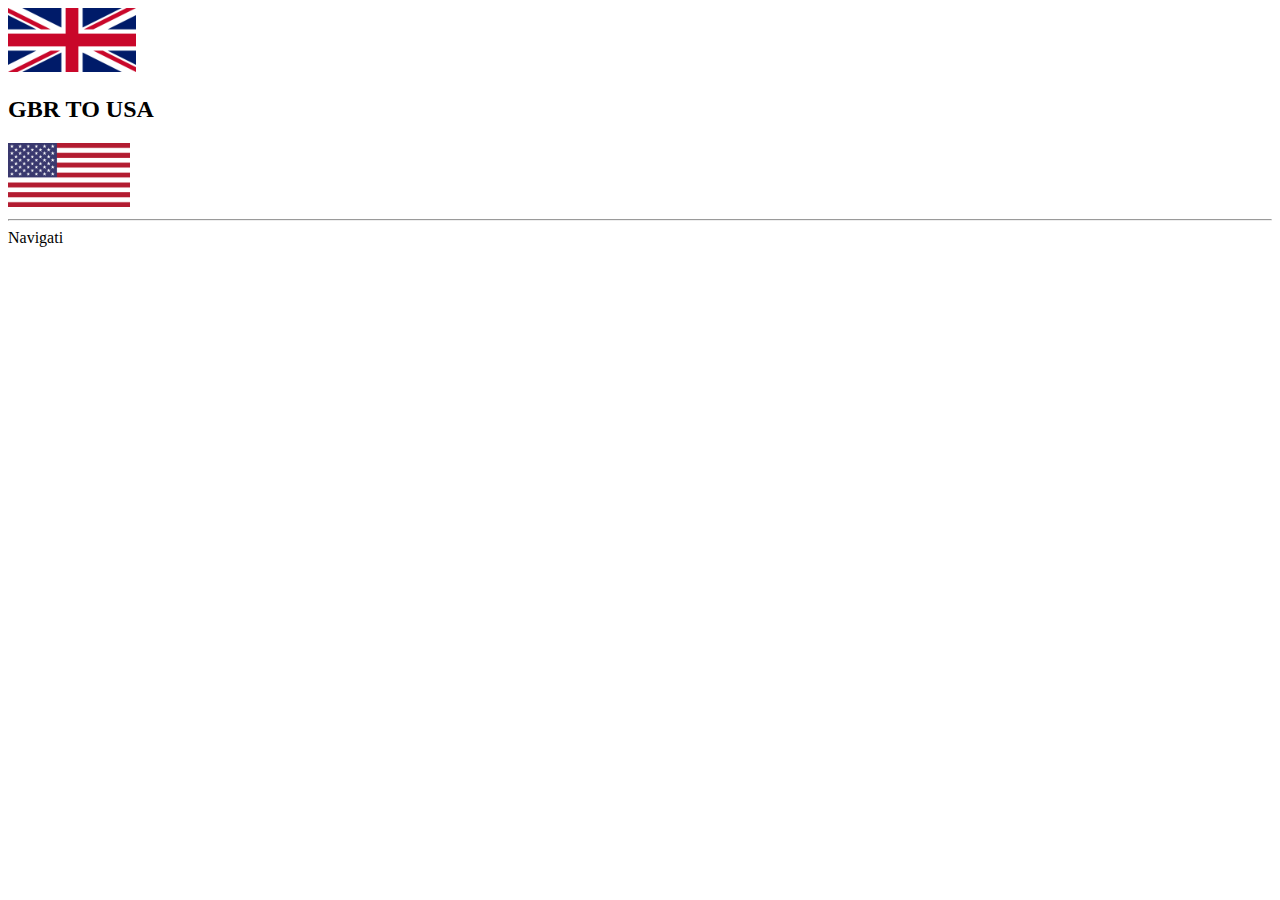
==== lib/lib.html @ 5f8c1e3b "docs: created lib.html" ====
<!DOCTYPE html>
<html lang="en">
<head>
    <meta charset="UTF-8">
    <meta http-equiv="X-UA-Compatible" content="IE=edge">
    <meta name="viewport" content="width=device-width, initial-scale=1.0">
    <title>Translator</title>
</head>
<body>

    <!-- Header Section -->
    <header>
        <img style="max-width: 10rem; max-height: 4rem;" src="/image/GBR1.png">
    <h2>
        GBR TO USA
    </h2>
    <img style="max-width: 10rem; max-height: 4rem;" src="/image/AMR.png"> 
    </header>
    

    <hr/>

    Navigati


</body>
</html>
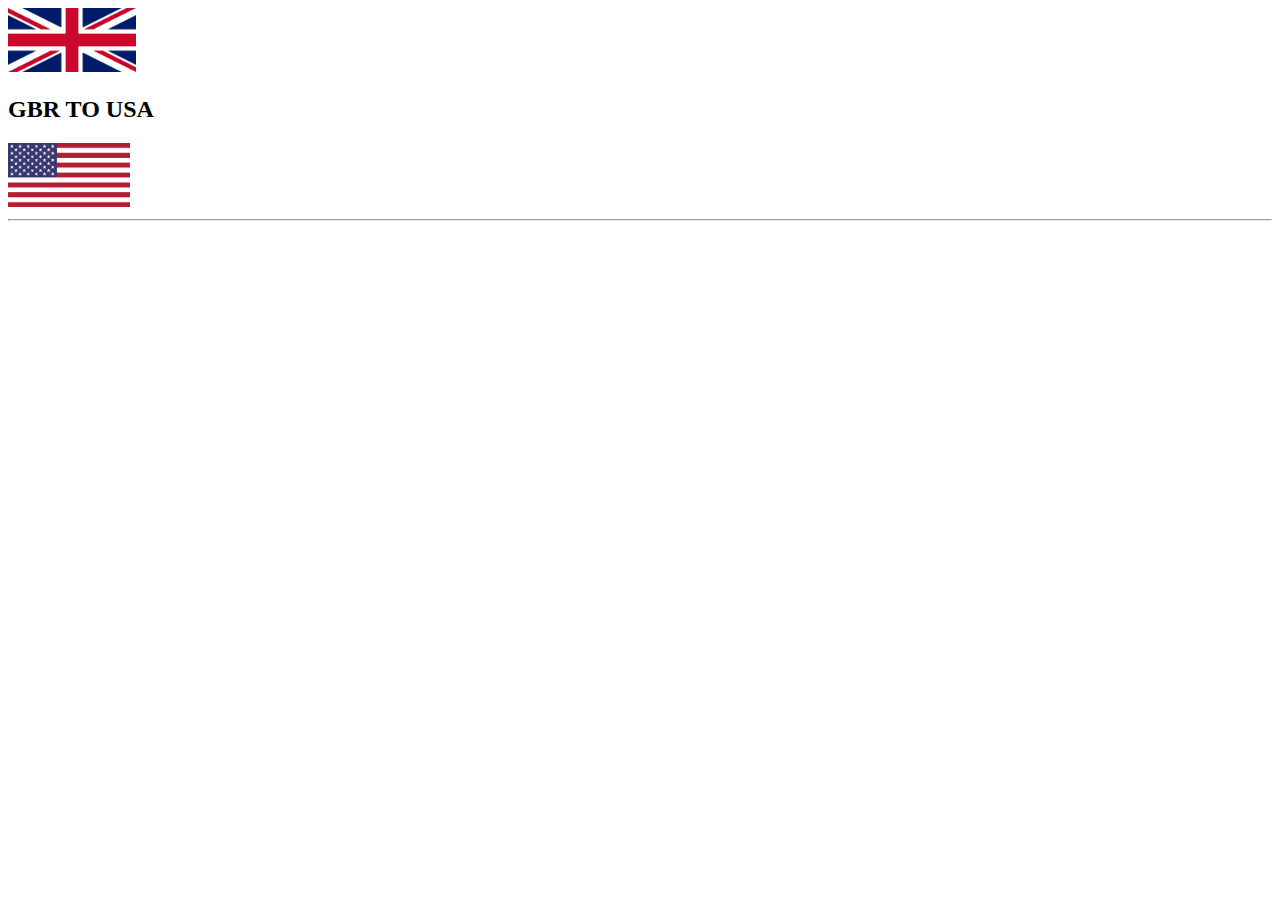
==== commit e4343cc8: "Update lib.html" ====
--- a/lib/lib.html
+++ b/lib/lib.html
@@ -20,7 +20,7 @@
 
     <hr/>
 
-    Navigati
+    <!-- Navigation -->
 
 
 </body>
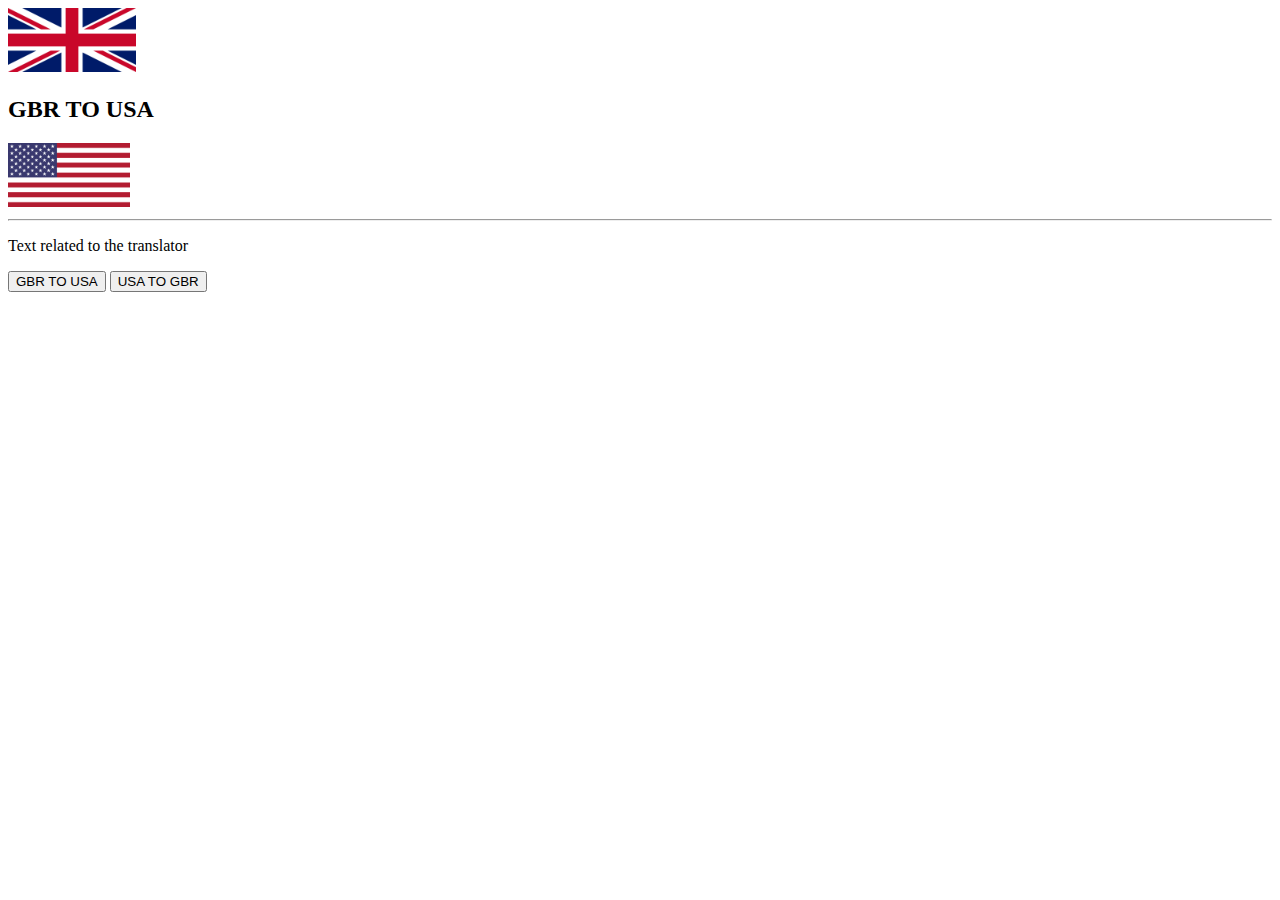
==== commit 92e930bc: "Update lib.html" ====
--- a/lib/lib.html
+++ b/lib/lib.html
@@ -21,6 +21,18 @@
     <hr/>
 
     <!-- Navigation -->
+    <section>
+        <p>Text related to the translator</p>
+    </section>
+
+    <button>
+        GBR TO USA
+    </button>
+
+    <button>
+        USA TO GBR
+    </button>
+
 
 
 </body>
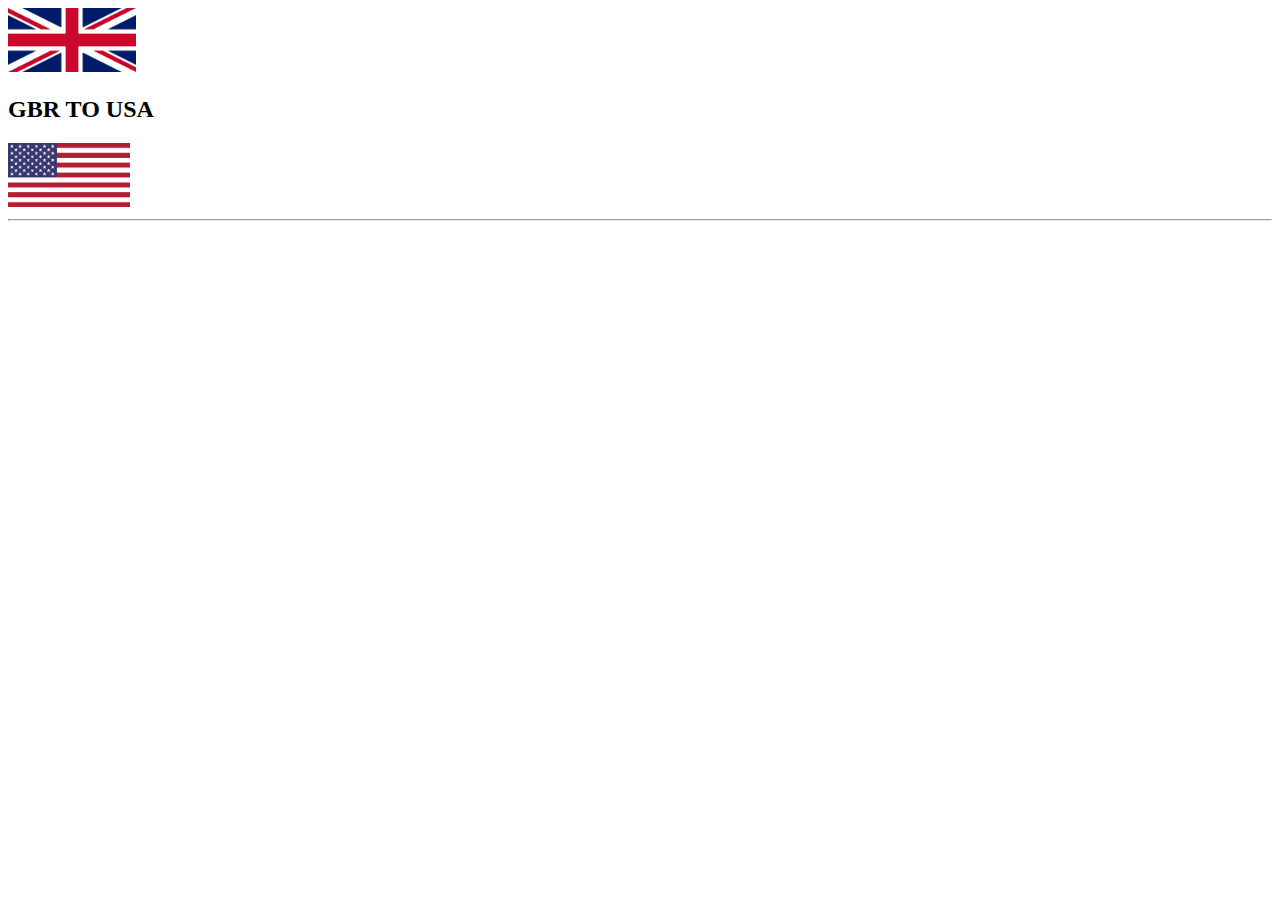
==== commit de87aa69: "Update lib.html" ====
--- a/lib/lib.html
+++ b/lib/lib.html
@@ -20,19 +20,6 @@
 
     <hr/>
 
-    <!-- Navigation -->
-    <section>
-        <p>Text related to the translator</p>
-    </section>
-
-    <button>
-        GBR TO USA
-    </button>
-
-    <button>
-        USA TO GBR
-    </button>
-
 
 
 </body>
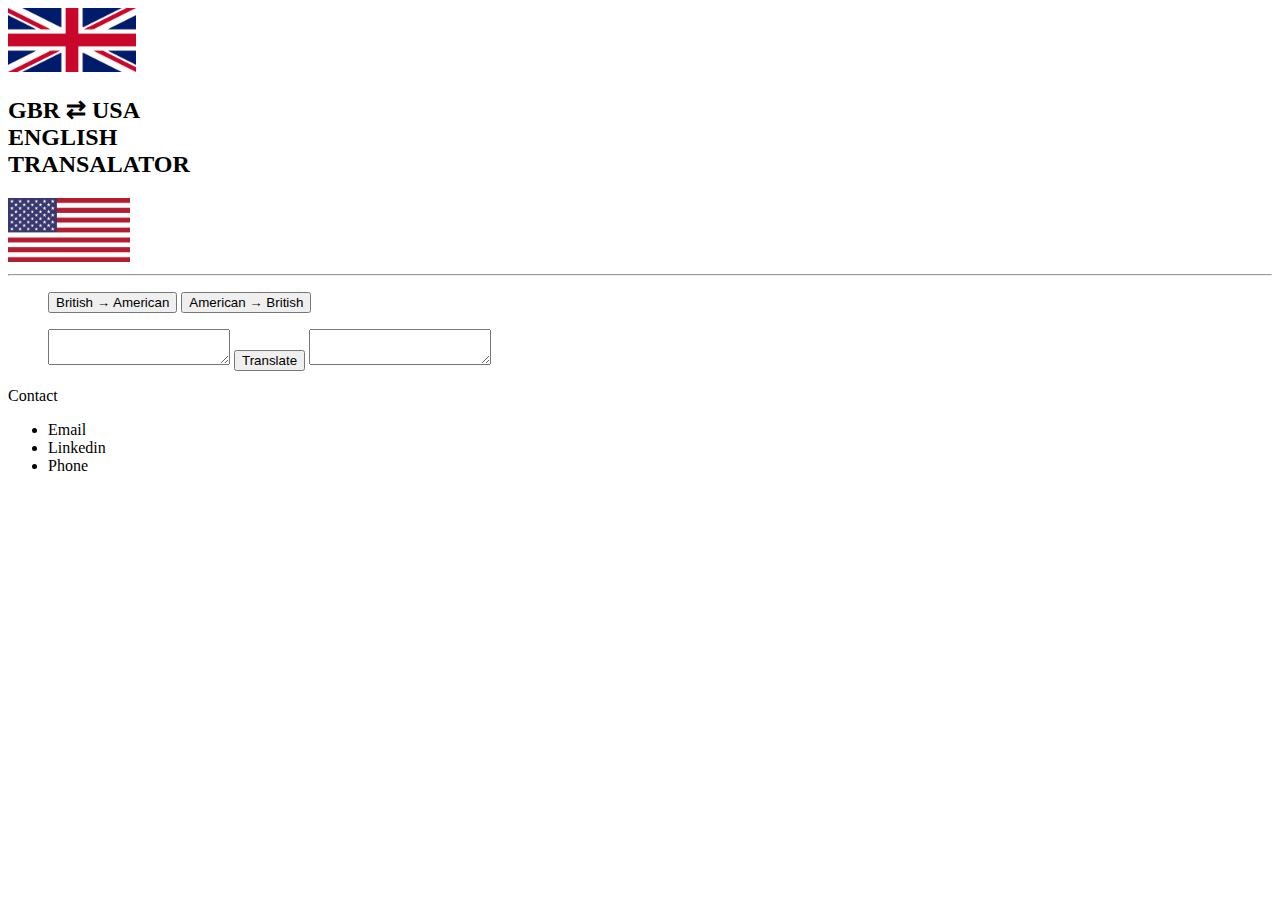
==== commit c5612983: "update lib.html" ====
--- a/lib/lib.html
+++ b/lib/lib.html
@@ -12,13 +12,39 @@
     <header>
         <img style="max-width: 10rem; max-height: 4rem;" src="/image/GBR1.png">
     <h2>
-        GBR TO USA
+        GBR ⇄ USA
+        <div>ENGLISH</div>
+        <div>TRANSALATOR</div>
     </h2>
     <img style="max-width: 10rem; max-height: 4rem;" src="/image/AMR.png"> 
     </header>
     
+    <hr/>
 
-    <hr/>
+    <!-- Buttons -->
+    <ul>
+        <button>British → American</button>
+        <button>American → British</button>
+    </ul>
+
+    <!-- Text Areas -->
+    <ul>
+        <textarea></textarea>
+        <button>Translate</button>
+        <textarea></textarea>
+    </ul>
+
+    <!-- Footer -->
+    <footer>
+        <div>Contact</div>
+        <ul>
+            <li>Email</li>
+            <li>Linkedin</li>
+            <li>Phone</li>
+        </ul>
+    </footer>
+
+
 
 
 
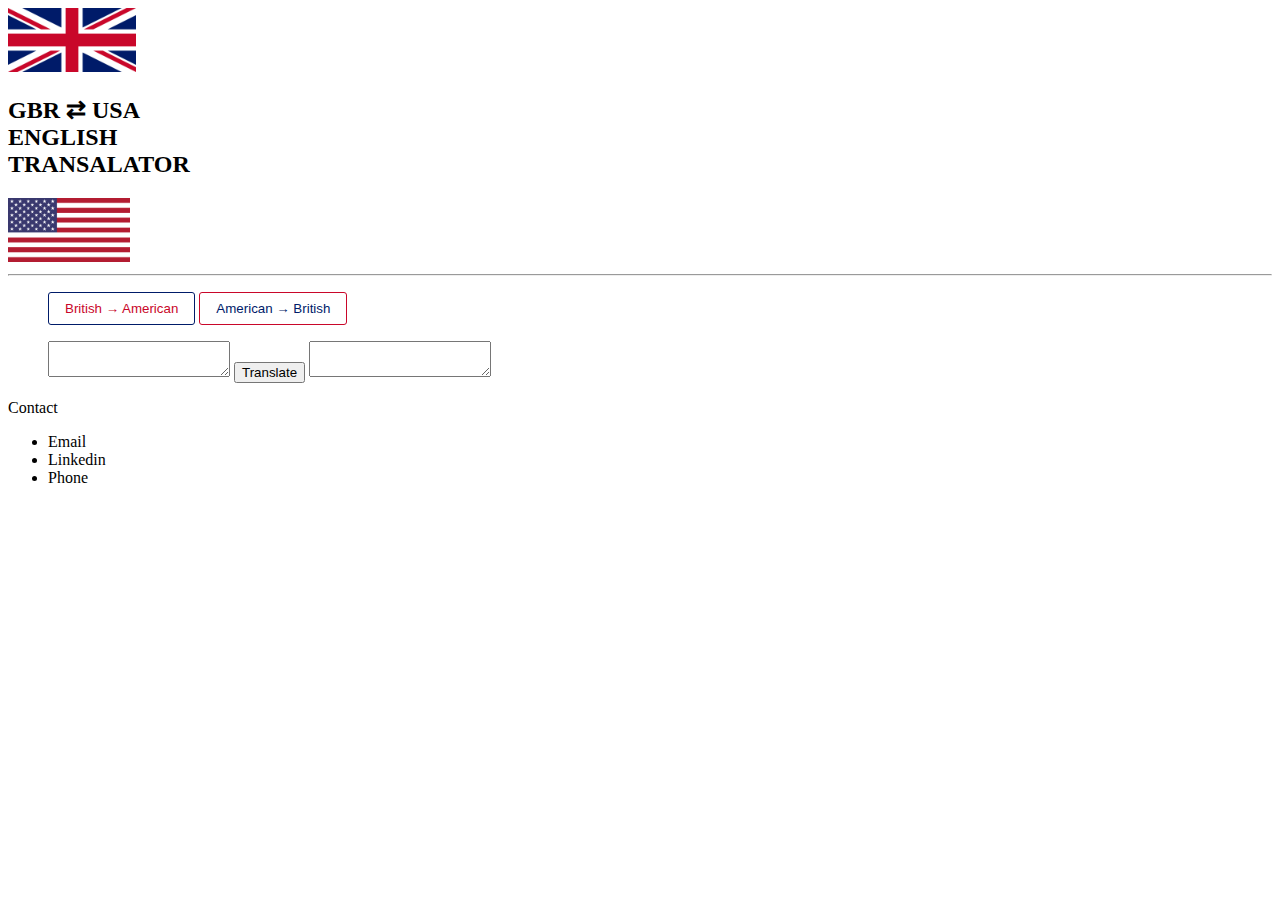
==== commit 6b6dae62: "style: translate buttons designed" ====
--- a/lib/lib.html
+++ b/lib/lib.html
@@ -4,6 +4,9 @@
     <meta charset="UTF-8">
     <meta http-equiv="X-UA-Compatible" content="IE=edge">
     <meta name="viewport" content="width=device-width, initial-scale=1.0">
+
+    <link href="/styles.css" rel="stylesheet"/> 
+    
     <title>Translator</title>
 </head>
 <body>
@@ -23,8 +26,8 @@
 
     <!-- Buttons -->
     <ul>
-        <button>British → American</button>
-        <button>American → British</button>
+        <button class="translate-selection" id="gbr">British → American</button>
+        <button class="translate-selection" id="amr">American → British</button>
     </ul>
 
     <!-- Text Areas -->
--- a/styles.css
+++ b/styles.css
@@ -0,0 +1,37 @@
+:root{
+    --primary-color: #001b69;
+    --secondary-color: #c9072a;
+}
+
+
+
+
+/* Buttons */
+
+.translate-selection{
+    padding: 0.5rem 1rem;
+    border-radius: 3px;
+    border: 0.1rem solid;
+    background-color: white;
+    cursor: pointer;
+}
+
+#gbr{
+    border-color: var(--primary-color);
+    color: var(--secondary-color);
+}
+
+#gbr:hover{
+    background-color: var(--primary-color);
+    color: white;
+}
+
+#amr{
+    border-color: var(--secondary-color);
+    color: var(--primary-color);
+}
+
+#amr:hover{
+    background-color: var(--secondary-color);
+    color: white;
+}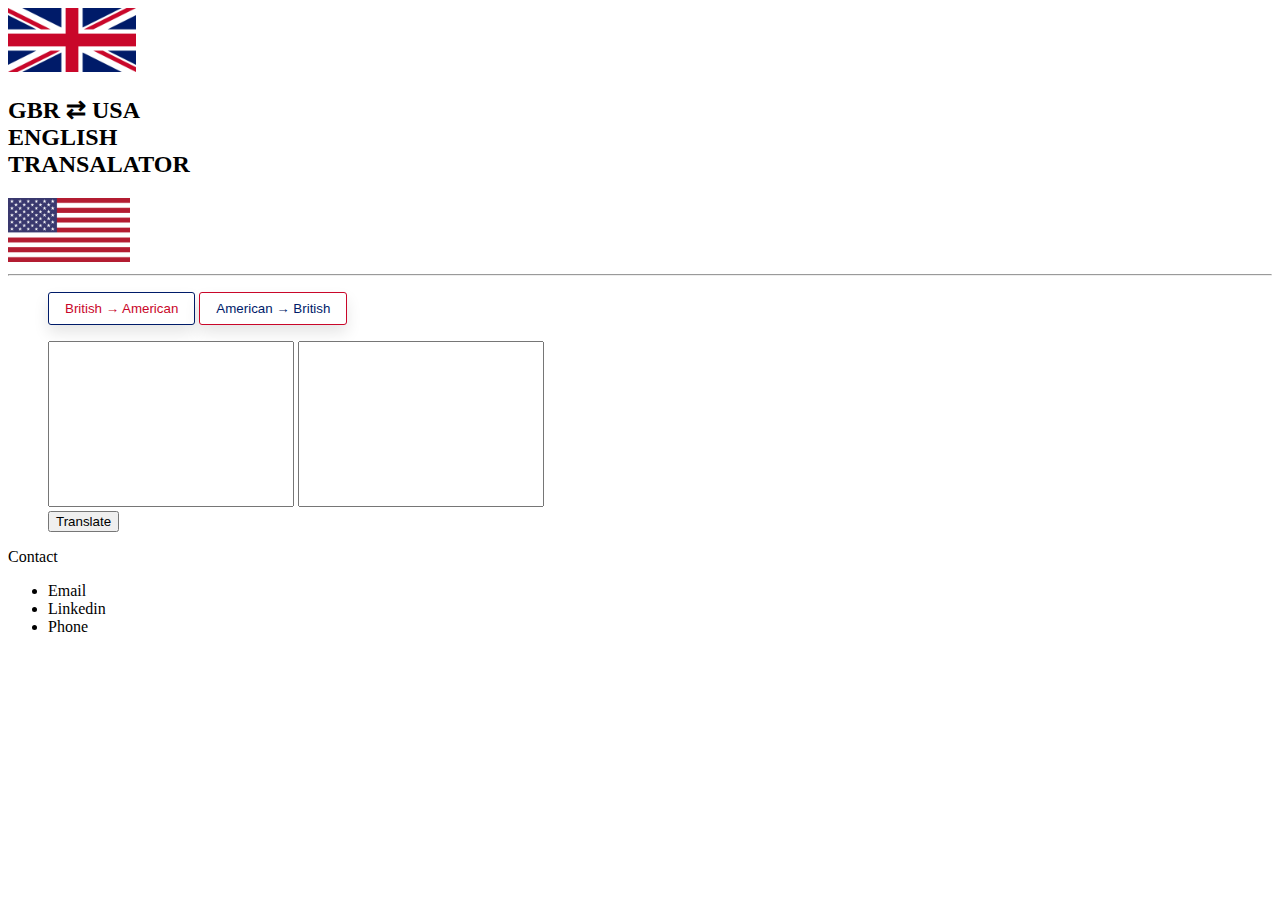
==== commit a96a8eb9: "update: text area improvised" ====
--- a/lib/lib.html
+++ b/lib/lib.html
@@ -33,8 +33,10 @@
     <!-- Text Areas -->
     <ul>
         <textarea></textarea>
-        <button>Translate</button>
         <textarea></textarea>
+        <div>
+            <button>Translate</button>
+        </div>
     </ul>
 
     <!-- Footer -->
--- a/styles.css
+++ b/styles.css
@@ -14,6 +14,12 @@
     border: 0.1rem solid;
     background-color: white;
     cursor: pointer;
+    box-shadow: 0px 8px 15px rgba(0, 0, 0, 0.1);
+    transition: all 0.3s ease 0s;
+}
+
+.translate-selection:hover{
+    
 }
 
 #gbr{
@@ -24,6 +30,12 @@
 #gbr:hover{
     background-color: var(--primary-color);
     color: white;
+    box-shadow: 0px 1px 1px var(--primary-color);
+    transform: translateY(-1px);
+}
+
+#gbr:active{
+    color: var(--secondary-color);
 }
 
 #amr{
@@ -34,4 +46,20 @@
 #amr:hover{
     background-color: var(--secondary-color);
     color: white;
+    box-shadow: 0px 1px 1px var(--secondary-color);
+    transform: translateY(-1px);
+}
+
+#amr:active{
+    color: var(--primary-color);
+}
+
+
+
+/* Text Area */
+
+textarea{
+    resize: none;
+    height: 10rem;
+    width: 15rem; 
 }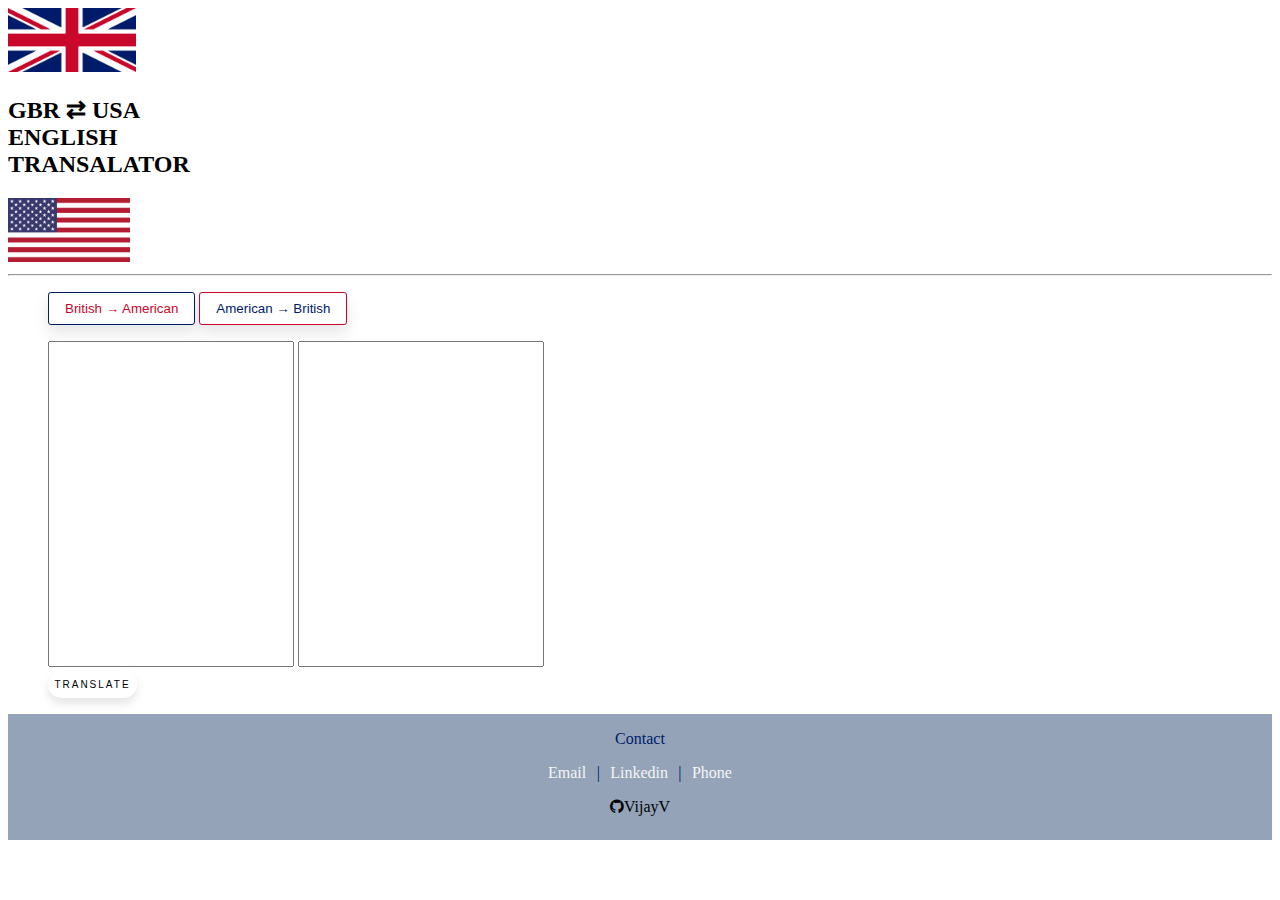
==== commit 3de173a4: "update: Completed the component library" ====
--- a/lib/lib.html
+++ b/lib/lib.html
@@ -5,7 +5,8 @@
     <meta http-equiv="X-UA-Compatible" content="IE=edge">
     <meta name="viewport" content="width=device-width, initial-scale=1.0">
 
-    <link href="/styles.css" rel="stylesheet"/> 
+    <link href="/styles.css" rel="stylesheet"/>
+    <link rel="stylesheet" href="https://maxcdn.bootstrapcdn.com/font-awesome/4.4.0/css/font-awesome.min.css"/> 
     
     <title>Translator</title>
 </head>
@@ -35,7 +36,7 @@
         <textarea></textarea>
         <textarea></textarea>
         <div>
-            <button>Translate</button>
+            <button id="btn-translate">Translate</button>
         </div>
     </ul>
 
@@ -43,10 +44,15 @@
     <footer>
         <div>Contact</div>
         <ul>
-            <li>Email</li>
-            <li>Linkedin</li>
-            <li>Phone</li>
+            <li class="list-style-none"><a href="mailto: vijayv2807@gmail.com" target="_blank">Email</a></li>
+            <li class="list-style-none">|</li>
+            <li class="list-style-none"><a href="https://www.linkedin.com/in/vijay-v-b86939208/" target="_blank">Linkedin</a></li>
+            <li class="list-style-none">|</li>
+            <li class="list-style-none"><a href="tel:7305748864">Phone</a></li>
         </ul>
+
+        <a id="link-github" href="https://github.com/VijayV28" target="_blank" class="footer-name link"><i class="fa fa-github"></i>VijayV</a>
+
     </footer>
 
 
--- a/styles.css
+++ b/styles.css
@@ -1,9 +1,11 @@
 :root{
     --primary-color: #001b69;
     --secondary-color: #c9072a;
+    --shadow-color: #666;
+    --footer-color: #94a3b8;
 }
 
-
+/* #71717a */
 
 
 /* Buttons */
@@ -16,10 +18,6 @@
     cursor: pointer;
     box-shadow: 0px 8px 15px rgba(0, 0, 0, 0.1);
     transition: all 0.3s ease 0s;
-}
-
-.translate-selection:hover{
-    
 }
 
 #gbr{
@@ -54,12 +52,74 @@
     color: var(--primary-color);
 }
 
+#btn-translate{
+    padding: 0.5rem 0.4rem;
+    border-radius: 20px;
+    letter-spacing: 2px;
+    text-transform: uppercase;
+    font-size: 10px;
+    color: black;
+    background-color: white;
+    border: none;
+    box-shadow: 0px 6px 10px rgba(0, 0, 0, 0.1);
+    transition: all 0.3s ease 0s;
+    cursor: pointer;
+}
+
+#btn-translate:hover{
+    background-color: white;
+    box-shadow: 0px 2px 2px var(--shadow-color);
+    transform: translateY(-2px);
+}
+
+#btn-translate:active{
+    transform: translateY(1.5px);
+    box-shadow: 0 1px var(--shadow-color);
+}
+
+
 
 
 /* Text Area */
 
 textarea{
     resize: none;
-    height: 10rem;
-    width: 15rem; 
-}+    height: 20rem;
+    width: 15rem;
+     
+}
+
+
+
+
+/* Footer */
+
+footer{
+    background-color: var(--footer-color);
+    color: var(--primary-color);
+    padding: 1rem 1rem 1.5rem 1rem;
+    text-align: center;
+}
+
+footer ul{
+    padding-left: 0rem;
+}
+
+.list-style-none{
+    list-style: none;
+    display: inline;
+    padding: 0.1rem 0.2rem;
+}
+
+footer a{
+    text-decoration: none;
+    color: whitesmoke;
+}
+
+footer li{
+    color: var(--primary-color);
+}
+
+#link-github{
+    color: black;
+}
